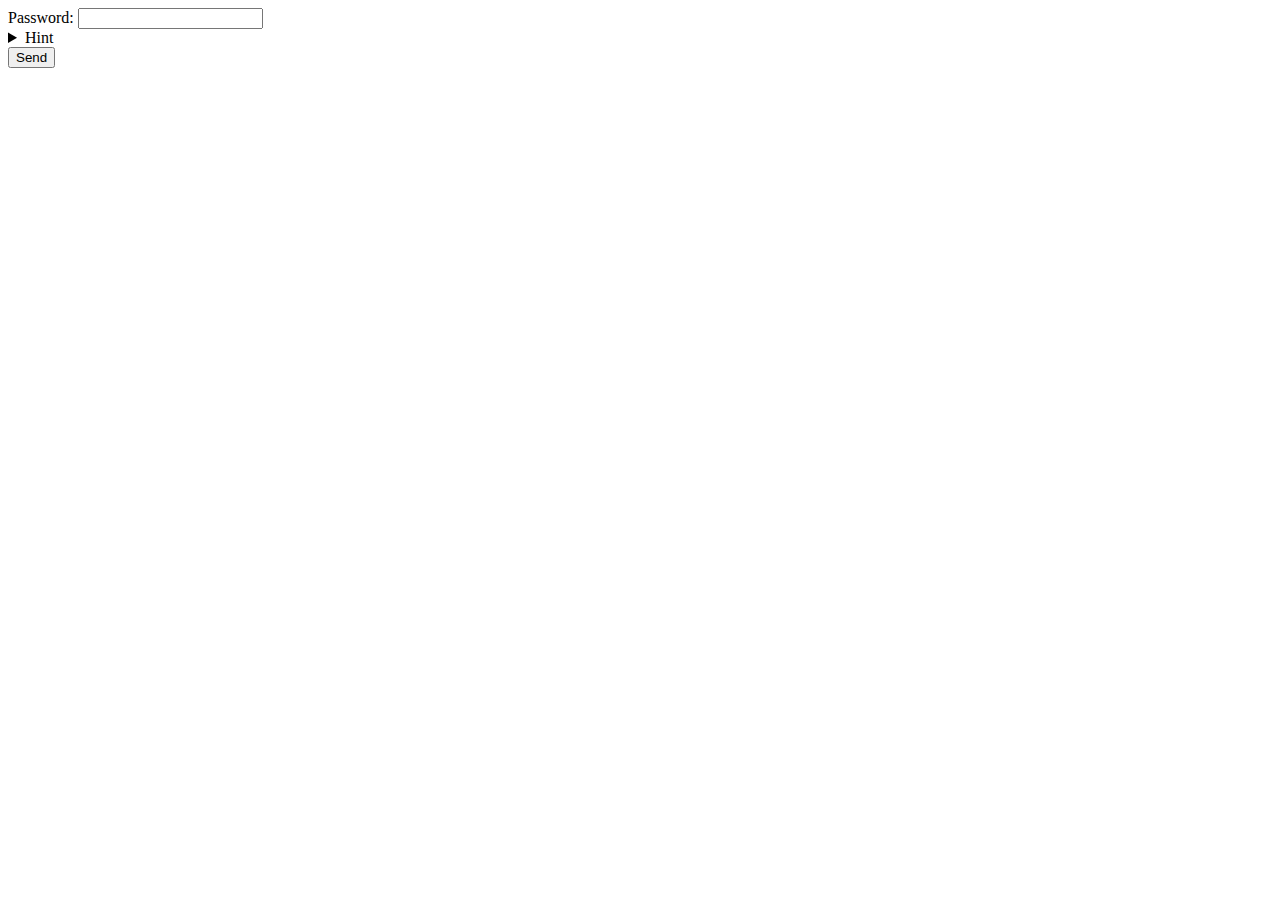
==== index.html @ 8624090a "Creating puzzle password entry page" ====
<html>
    <head>
        <script src="puzzle.js"></script>
    </head>
    <body>
        <div class="user_input">
            <div class="password">
                Password: <input type="text" id="pswd">
            </div>
            <div class="hint">
                <details>
                    <summary>Hint</summary>
                    <p>Rubbish coated with excrement is a versatile food.</p>
            </div>
            <div class="send_button">
                <button id="send_button" onclick="decrypt();">Send</button>
            </div>
            <div class="output" id="output"></div>
        </div>
    </body>
</html>
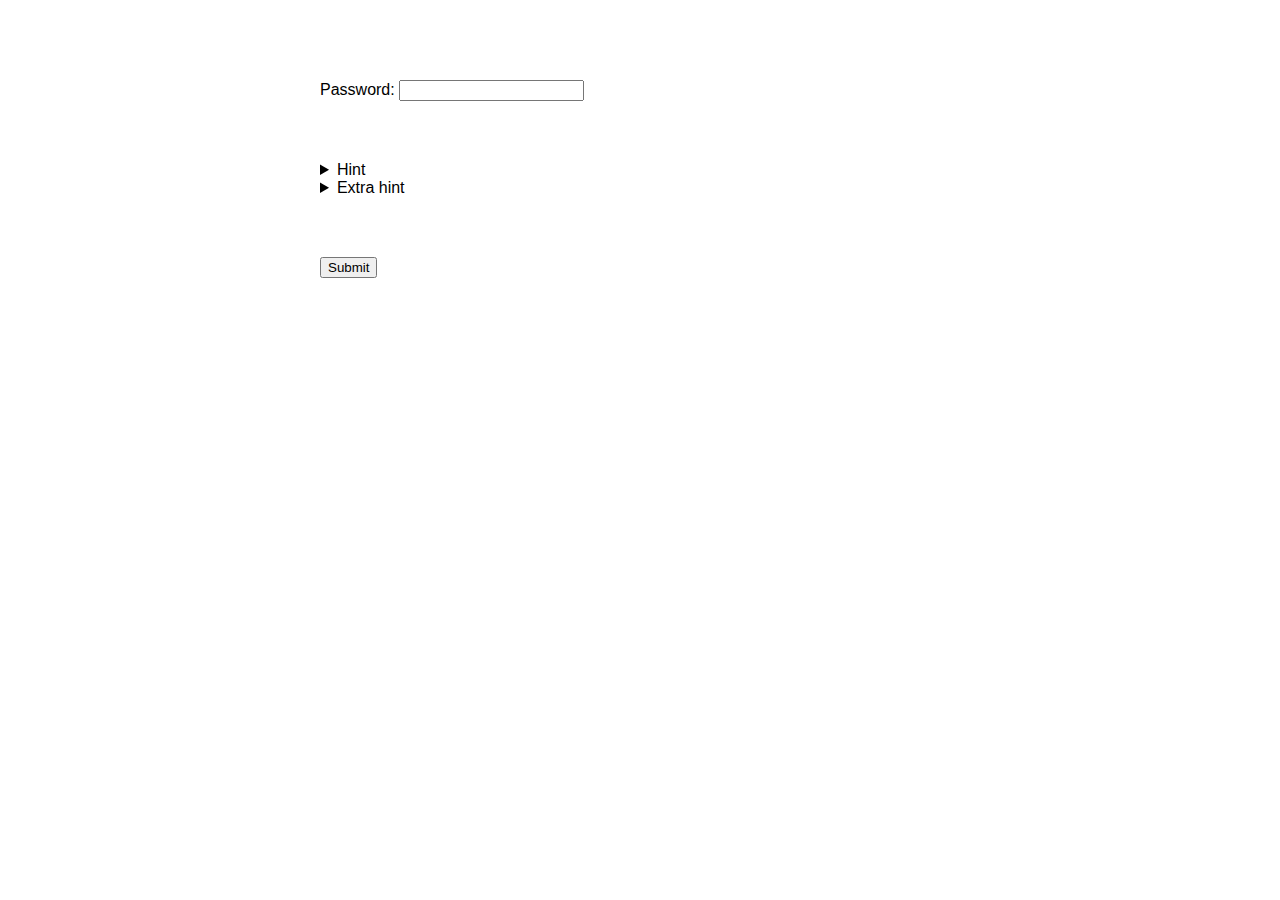
==== commit 32cc8456: "Improving front-end" ====
--- a/index.html
+++ b/index.html
@@ -1,6 +1,7 @@
 <html>
     <head>
         <script src="puzzle.js"></script>
+        <link rel="stylesheet" href="puzzle.css">
     </head>
     <body>
         <div class="user_input">
@@ -11,9 +12,14 @@
                 <details>
                     <summary>Hint</summary>
                     <p>Rubbish coated with excrement is a versatile food.</p>
+                </details>
+                <details>
+                    <summary>Extra hint</summary>
+                    <p>Try <a href="https://chatapp.tcah-wedding-game.com/jmbwhpjsql_chat?agent=toby">asking Toby for the password</a>.</p>
+                </details>
             </div>
             <div class="send_button">
-                <button id="send_button" onclick="decrypt();">Send</button>
+                <button id="send_button" onclick="decrypt();">Submit</button>
             </div>
             <div class="output" id="output"></div>
         </div>
--- a/puzzle.css
+++ b/puzzle.css
@@ -0,0 +1,18 @@
+div {
+    /* Center the div */
+    margin: auto;  /* Centers horizontally */
+
+    font-family: Arial;
+
+    width: 80%;  /* or any specific width */
+    max-width: 800px;  /* optional: prevents div from getting too wide */
+    
+    /* Add spacing around it */
+    margin-bottom: 20px;  /* Space below */
+    margin-top: 20px;     /* Space above */
+    padding: 20px;        /* Inner spacing */
+
+    
+    /* Rounded corners */
+    border-radius: 8px;  /* Adjust the pixel value to make corners more/less rounded */
+}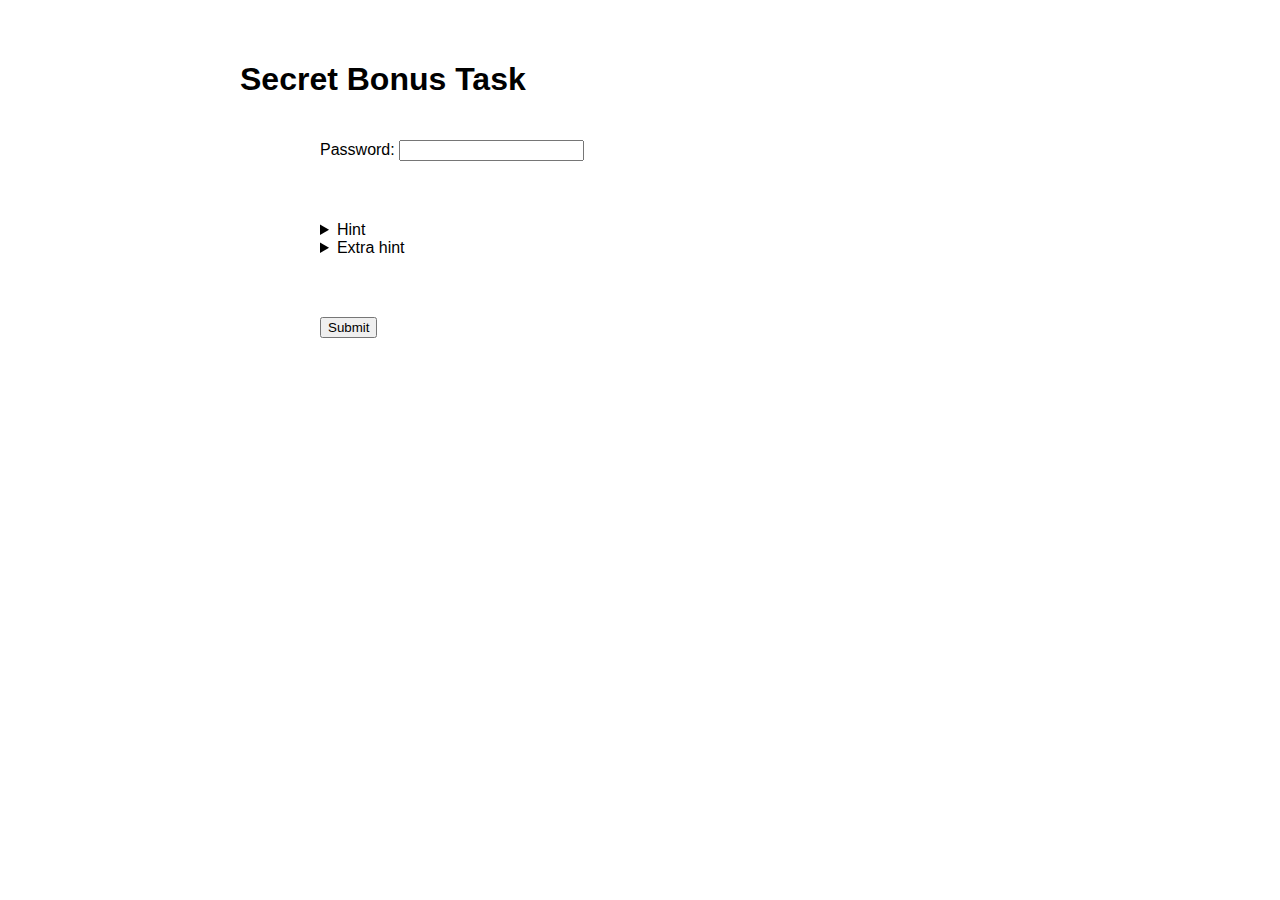
==== commit 84c72cf1: "Adding title to page" ====
--- a/index.html
+++ b/index.html
@@ -5,6 +5,7 @@
     </head>
     <body>
         <div class="user_input">
+            <h1>Secret Bonus Task</h1>
             <div class="password">
                 Password: <input type="text" id="pswd">
             </div>
